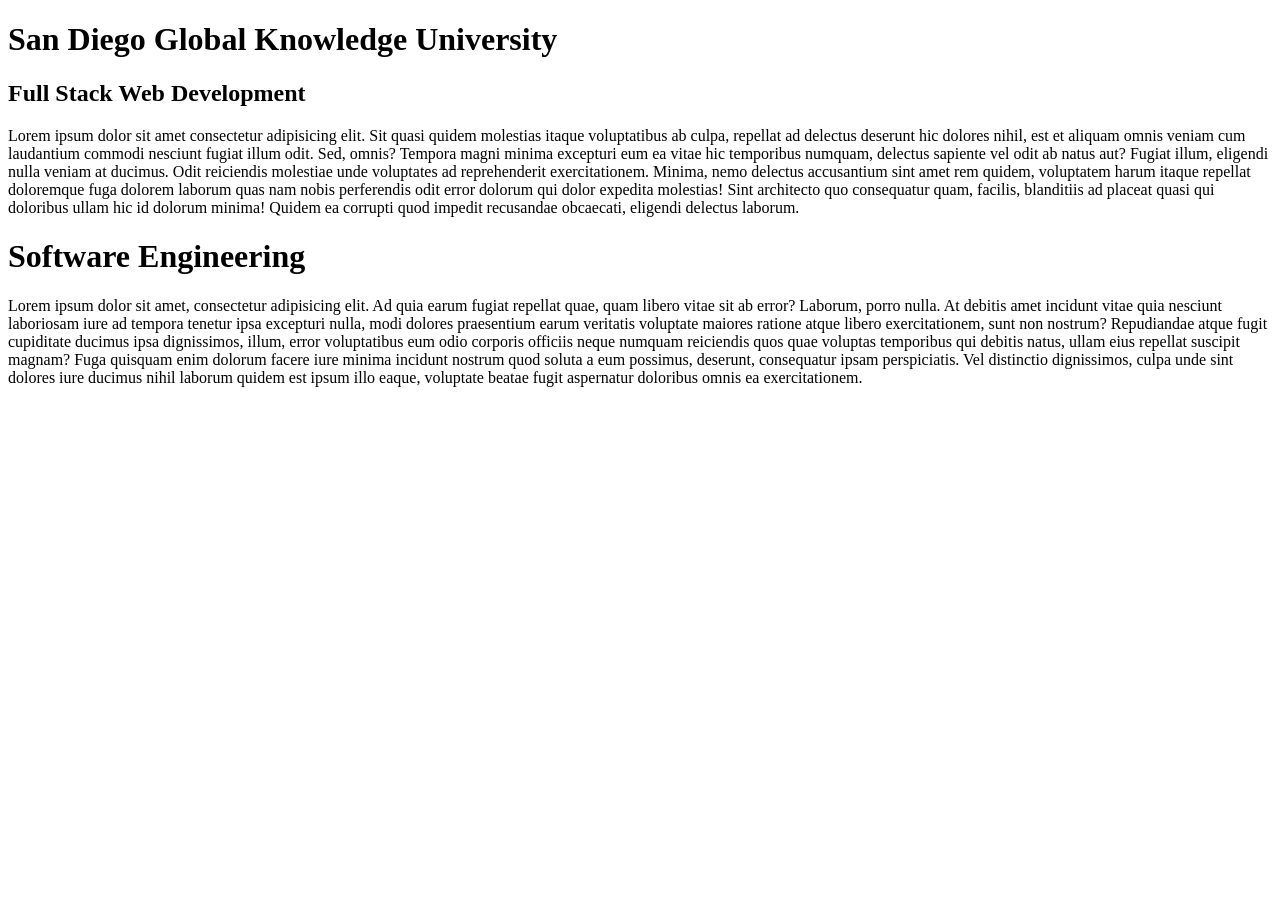
==== index.html @ e78f8656 "Initial commit" ====
<!DOCTYPE html>
<html>
    <head>
        <meta charset="utf-8">
        <meta http-equiv="X-UA-Compatible" content="IE=edge">
        <title>My Blog SDGKU</title>
        <meta name="description" content="">
        <meta name="viewport" content="width=device-width, initial-scale=1">
        <link rel="stylesheet" href="">
    </head>
    <body>
      <h1>San Diego Global Knowledge University</h1>
    <h2>Full Stack Web Development</h2>
        <p>Lorem ipsum dolor sit amet consectetur adipisicing elit. Sit quasi quidem molestias itaque voluptatibus ab culpa, repellat ad delectus deserunt hic dolores nihil, est et aliquam omnis veniam cum laudantium commodi nesciunt fugiat illum odit. Sed, omnis? Tempora magni minima excepturi eum ea vitae hic temporibus numquam, delectus sapiente vel odit ab natus aut? Fugiat illum, eligendi nulla veniam at ducimus. Odit reiciendis molestiae unde voluptates ad reprehenderit exercitationem. Minima, nemo delectus accusantium sint amet rem quidem, voluptatem harum itaque repellat doloremque fuga dolorem laborum quas nam nobis perferendis odit error dolorum qui dolor expedita molestias! Sint architecto quo consequatur quam, facilis, blanditiis ad placeat quasi qui doloribus ullam hic id dolorum minima! Quidem ea corrupti quod impedit recusandae obcaecati, eligendi delectus laborum.</p>
        <h1>Software Engineering</h1>
        <p>Lorem ipsum dolor sit amet, consectetur adipisicing elit. Ad quia earum fugiat repellat quae, quam libero vitae sit ab error? Laborum, porro nulla. At debitis amet incidunt vitae quia nesciunt laboriosam iure ad tempora tenetur ipsa excepturi nulla, modi dolores praesentium earum veritatis voluptate maiores ratione atque libero exercitationem, sunt non nostrum? Repudiandae atque fugit cupiditate ducimus ipsa dignissimos, illum, error voluptatibus eum odio corporis officiis neque numquam reiciendis quos quae voluptas temporibus qui debitis natus, ullam eius repellat suscipit magnam? Fuga quisquam enim dolorum facere iure minima incidunt nostrum quod soluta a eum possimus, deserunt, consequatur ipsam perspiciatis. Vel distinctio dignissimos, culpa unde sint dolores iure ducimus nihil laborum quidem est ipsum illo eaque, voluptate beatae fugit aspernatur doloribus omnis ea exercitationem.</p>
        <script src="" async defer></script>
    </body>
</html>
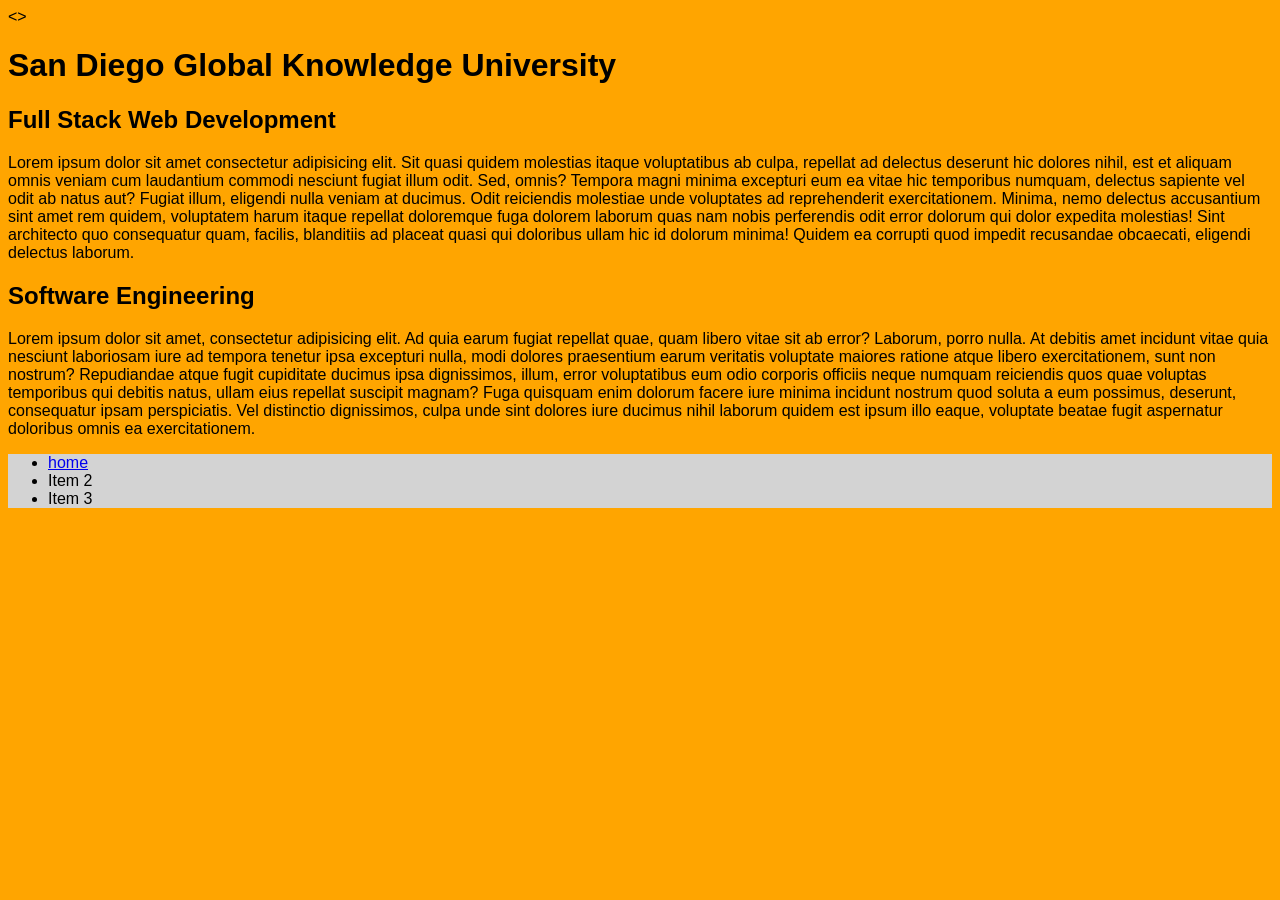
==== commit bbdfc46e: "tite: This is what I learned on CSS at SDGKU" ====
--- a/index.html
+++ b/index.html
@@ -1,19 +1,25 @@
 <!DOCTYPE html>
 <html>
-    <head>
+    <>
         <meta charset="utf-8">
         <meta http-equiv="X-UA-Compatible" content="IE=edge">
         <title>My Blog SDGKU</title>
-        <meta name="description" content="">
+        <meta name="description" content="This is a school project for SDGKU Full Stack Web Development class.">
         <meta name="viewport" content="width=device-width, initial-scale=1">
-        <link rel="stylesheet" href="">
+        <link rel="stylesheet" href="styles.css">
+    <link rel="icon" href="favicon.ico" type="image/x-icon">
     </head>
     <body>
-      <h1>San Diego Global Knowledge University</h1>
+    <h1>San Diego Global Knowledge University</h1>
     <h2>Full Stack Web Development</h2>
         <p>Lorem ipsum dolor sit amet consectetur adipisicing elit. Sit quasi quidem molestias itaque voluptatibus ab culpa, repellat ad delectus deserunt hic dolores nihil, est et aliquam omnis veniam cum laudantium commodi nesciunt fugiat illum odit. Sed, omnis? Tempora magni minima excepturi eum ea vitae hic temporibus numquam, delectus sapiente vel odit ab natus aut? Fugiat illum, eligendi nulla veniam at ducimus. Odit reiciendis molestiae unde voluptates ad reprehenderit exercitationem. Minima, nemo delectus accusantium sint amet rem quidem, voluptatem harum itaque repellat doloremque fuga dolorem laborum quas nam nobis perferendis odit error dolorum qui dolor expedita molestias! Sint architecto quo consequatur quam, facilis, blanditiis ad placeat quasi qui doloribus ullam hic id dolorum minima! Quidem ea corrupti quod impedit recusandae obcaecati, eligendi delectus laborum.</p>
-        <h1>Software Engineering</h1>
+    <h2>Software Engineering</h2>
         <p>Lorem ipsum dolor sit amet, consectetur adipisicing elit. Ad quia earum fugiat repellat quae, quam libero vitae sit ab error? Laborum, porro nulla. At debitis amet incidunt vitae quia nesciunt laboriosam iure ad tempora tenetur ipsa excepturi nulla, modi dolores praesentium earum veritatis voluptate maiores ratione atque libero exercitationem, sunt non nostrum? Repudiandae atque fugit cupiditate ducimus ipsa dignissimos, illum, error voluptatibus eum odio corporis officiis neque numquam reiciendis quos quae voluptas temporibus qui debitis natus, ullam eius repellat suscipit magnam? Fuga quisquam enim dolorum facere iure minima incidunt nostrum quod soluta a eum possimus, deserunt, consequatur ipsam perspiciatis. Vel distinctio dignissimos, culpa unde sint dolores iure ducimus nihil laborum quidem est ipsum illo eaque, voluptate beatae fugit aspernatur doloribus omnis ea exercitationem.</p>
+        <ul>
+            <li><a href="home.html">home</a></li>
+            <li>Item 2</li>
+            <li>Item 3</li>
+        </ul>
         <script src="" async defer></script>
     </body>
 </html>
--- a/styles.css
+++ b/styles.css
@@ -0,0 +1,7 @@
+body{
+    background-color: Orange;
+    font-family: Arial;
+}
+ul{
+    background-color: lightgray
+}
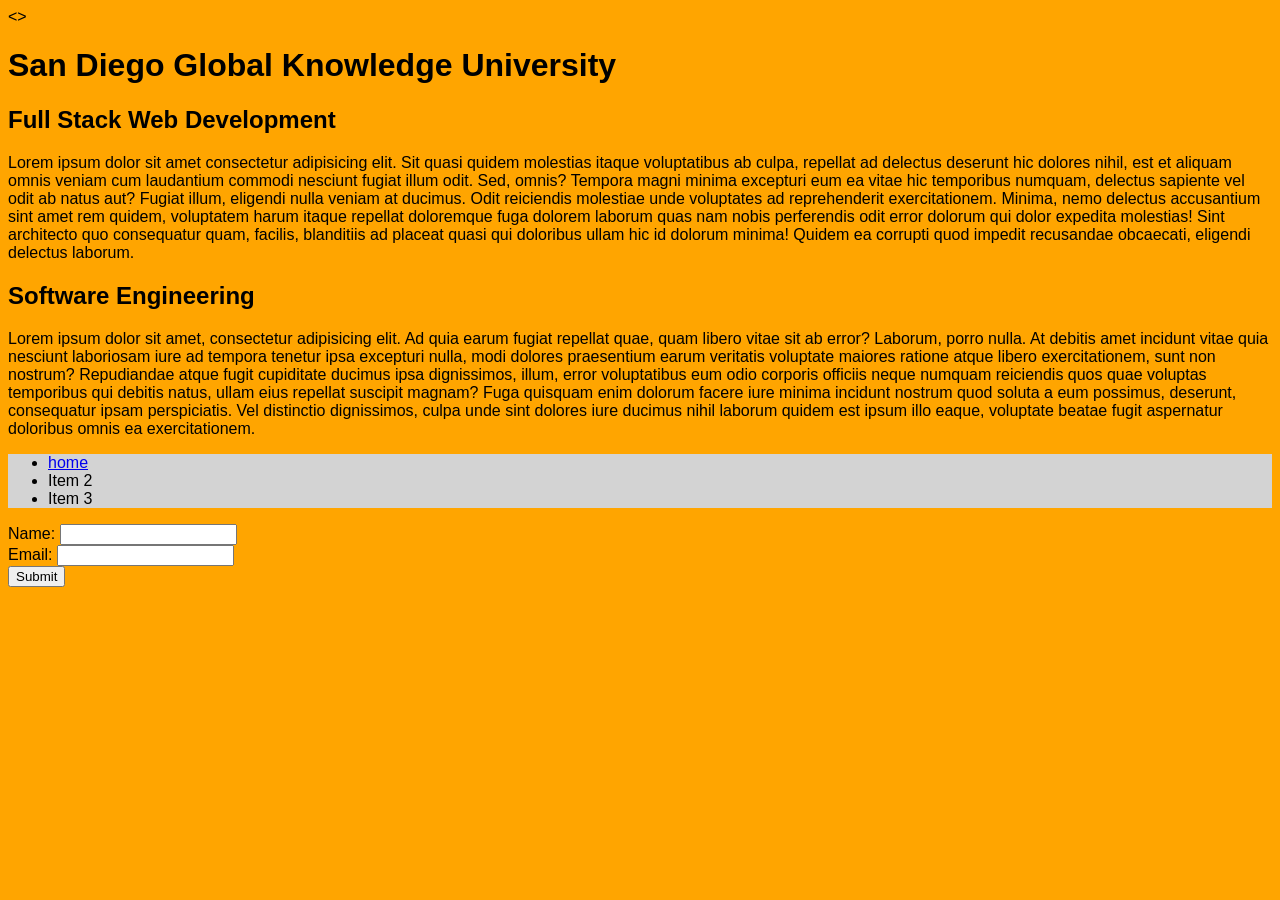
==== commit a2d3be99: "Title: Update index.html with a new form and modify home.css for better styling" ====
--- a/index.html
+++ b/index.html
@@ -20,6 +20,14 @@
             <li>Item 2</li>
             <li>Item 3</li>
         </ul>
+        <form action="submit_form.php" method="post">
+            <label for="name">Name:</label>
+            <input type="text" id="name" name="name" required>
+            <br>
+            <label for="email">Email:</label>
+            <input type="email" id="email" name="email" required>
+            <br>
+            <input type="submit" value="Submit">
         <script src="" async defer></script>
     </body>
 </html>
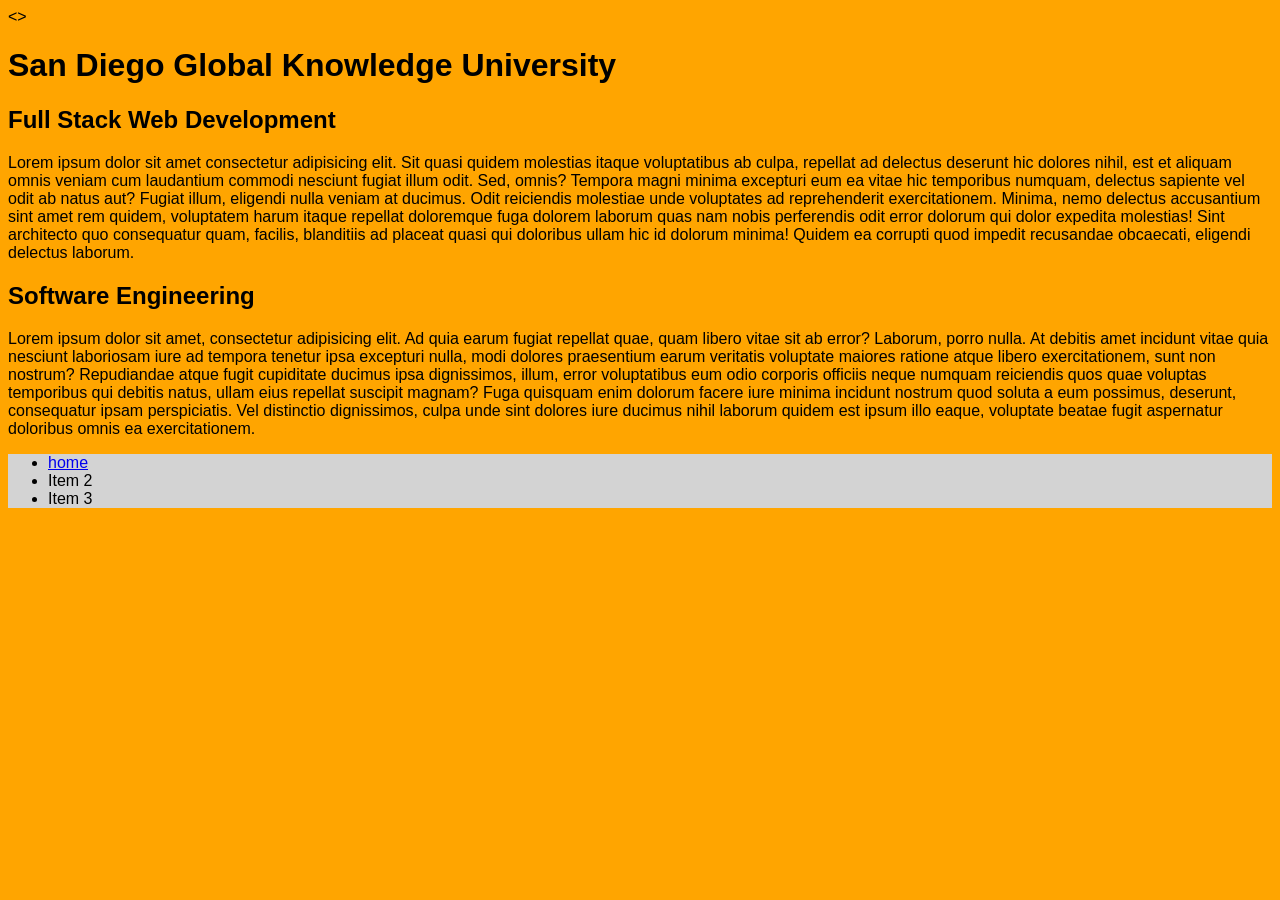
==== commit a122029d: "title: Update home.html and home.css     <link rel="stylesheet" href="home.css">" ====
--- a/index.html
+++ b/index.html
@@ -20,14 +20,5 @@
             <li>Item 2</li>
             <li>Item 3</li>
         </ul>
-        <form action="submit_form.php" method="post">
-            <label for="name">Name:</label>
-            <input type="text" id="name" name="name" required>
-            <br>
-            <label for="email">Email:</label>
-            <input type="email" id="email" name="email" required>
-            <br>
-            <input type="submit" value="Submit">
-        <script src="" async defer></script>
     </body>
 </html>
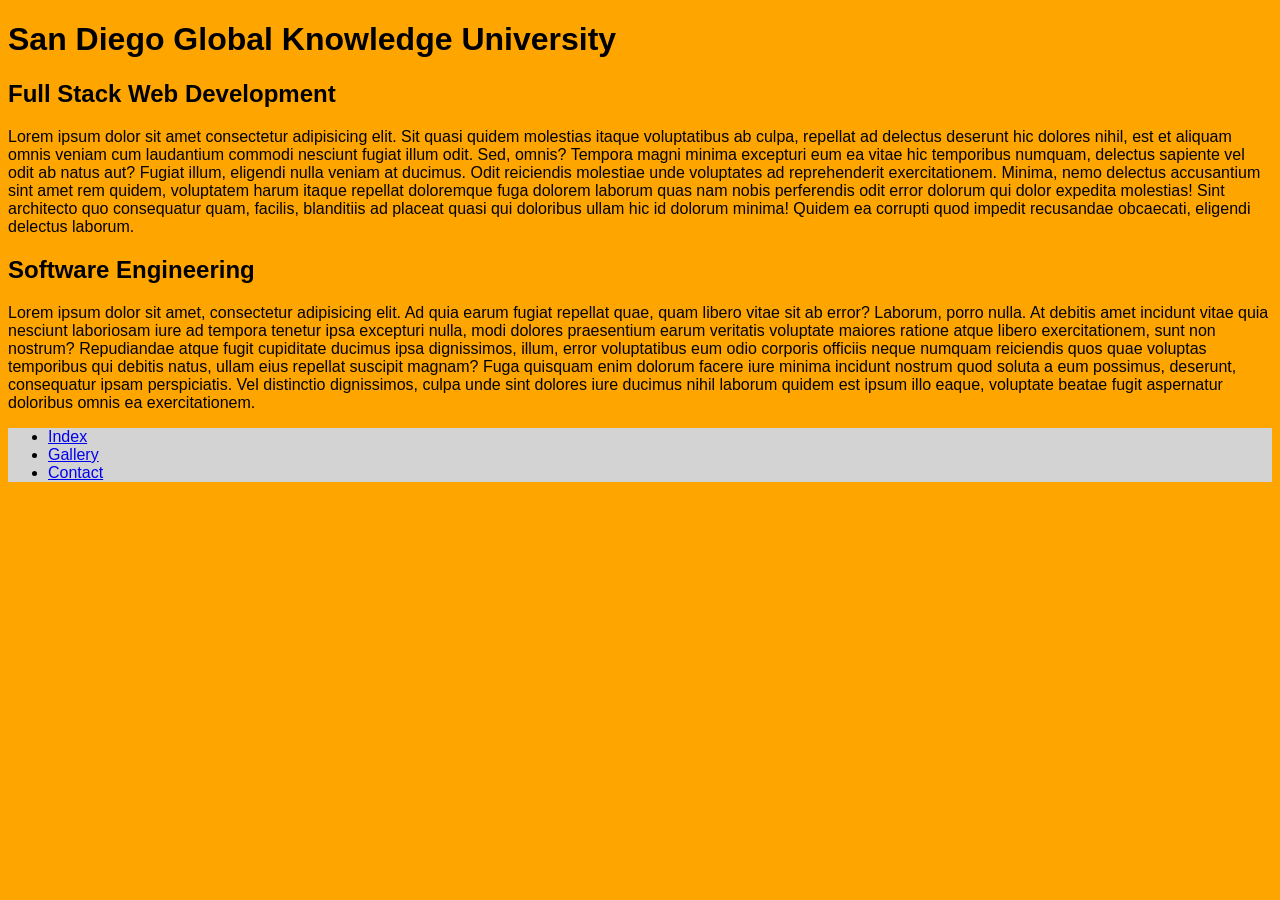
==== commit dd2ce1db: "title: [main 1b2e3f4] Add contact page and update gallery, home, and index pages" ====
--- a/index.html
+++ b/index.html
@@ -1,6 +1,5 @@
 <!DOCTYPE html>
 <html>
-    <>
         <meta charset="utf-8">
         <meta http-equiv="X-UA-Compatible" content="IE=edge">
         <title>My Blog SDGKU</title>
@@ -15,10 +14,11 @@
         <p>Lorem ipsum dolor sit amet consectetur adipisicing elit. Sit quasi quidem molestias itaque voluptatibus ab culpa, repellat ad delectus deserunt hic dolores nihil, est et aliquam omnis veniam cum laudantium commodi nesciunt fugiat illum odit. Sed, omnis? Tempora magni minima excepturi eum ea vitae hic temporibus numquam, delectus sapiente vel odit ab natus aut? Fugiat illum, eligendi nulla veniam at ducimus. Odit reiciendis molestiae unde voluptates ad reprehenderit exercitationem. Minima, nemo delectus accusantium sint amet rem quidem, voluptatem harum itaque repellat doloremque fuga dolorem laborum quas nam nobis perferendis odit error dolorum qui dolor expedita molestias! Sint architecto quo consequatur quam, facilis, blanditiis ad placeat quasi qui doloribus ullam hic id dolorum minima! Quidem ea corrupti quod impedit recusandae obcaecati, eligendi delectus laborum.</p>
     <h2>Software Engineering</h2>
         <p>Lorem ipsum dolor sit amet, consectetur adipisicing elit. Ad quia earum fugiat repellat quae, quam libero vitae sit ab error? Laborum, porro nulla. At debitis amet incidunt vitae quia nesciunt laboriosam iure ad tempora tenetur ipsa excepturi nulla, modi dolores praesentium earum veritatis voluptate maiores ratione atque libero exercitationem, sunt non nostrum? Repudiandae atque fugit cupiditate ducimus ipsa dignissimos, illum, error voluptatibus eum odio corporis officiis neque numquam reiciendis quos quae voluptas temporibus qui debitis natus, ullam eius repellat suscipit magnam? Fuga quisquam enim dolorum facere iure minima incidunt nostrum quod soluta a eum possimus, deserunt, consequatur ipsam perspiciatis. Vel distinctio dignissimos, culpa unde sint dolores iure ducimus nihil laborum quidem est ipsum illo eaque, voluptate beatae fugit aspernatur doloribus omnis ea exercitationem.</p>
-        <ul>
-            <li><a href="home.html">home</a></li>
-            <li>Item 2</li>
-            <li>Item 3</li>
-        </ul>
+        
+    <ul>
+    <li><a href="index.html">Index</a></li>
+    <li><a href="gallery.html">Gallery</a></li>
+    <li><a href="contact.html">Contact</a></li>
+    </ul>
     </body>
 </html>
